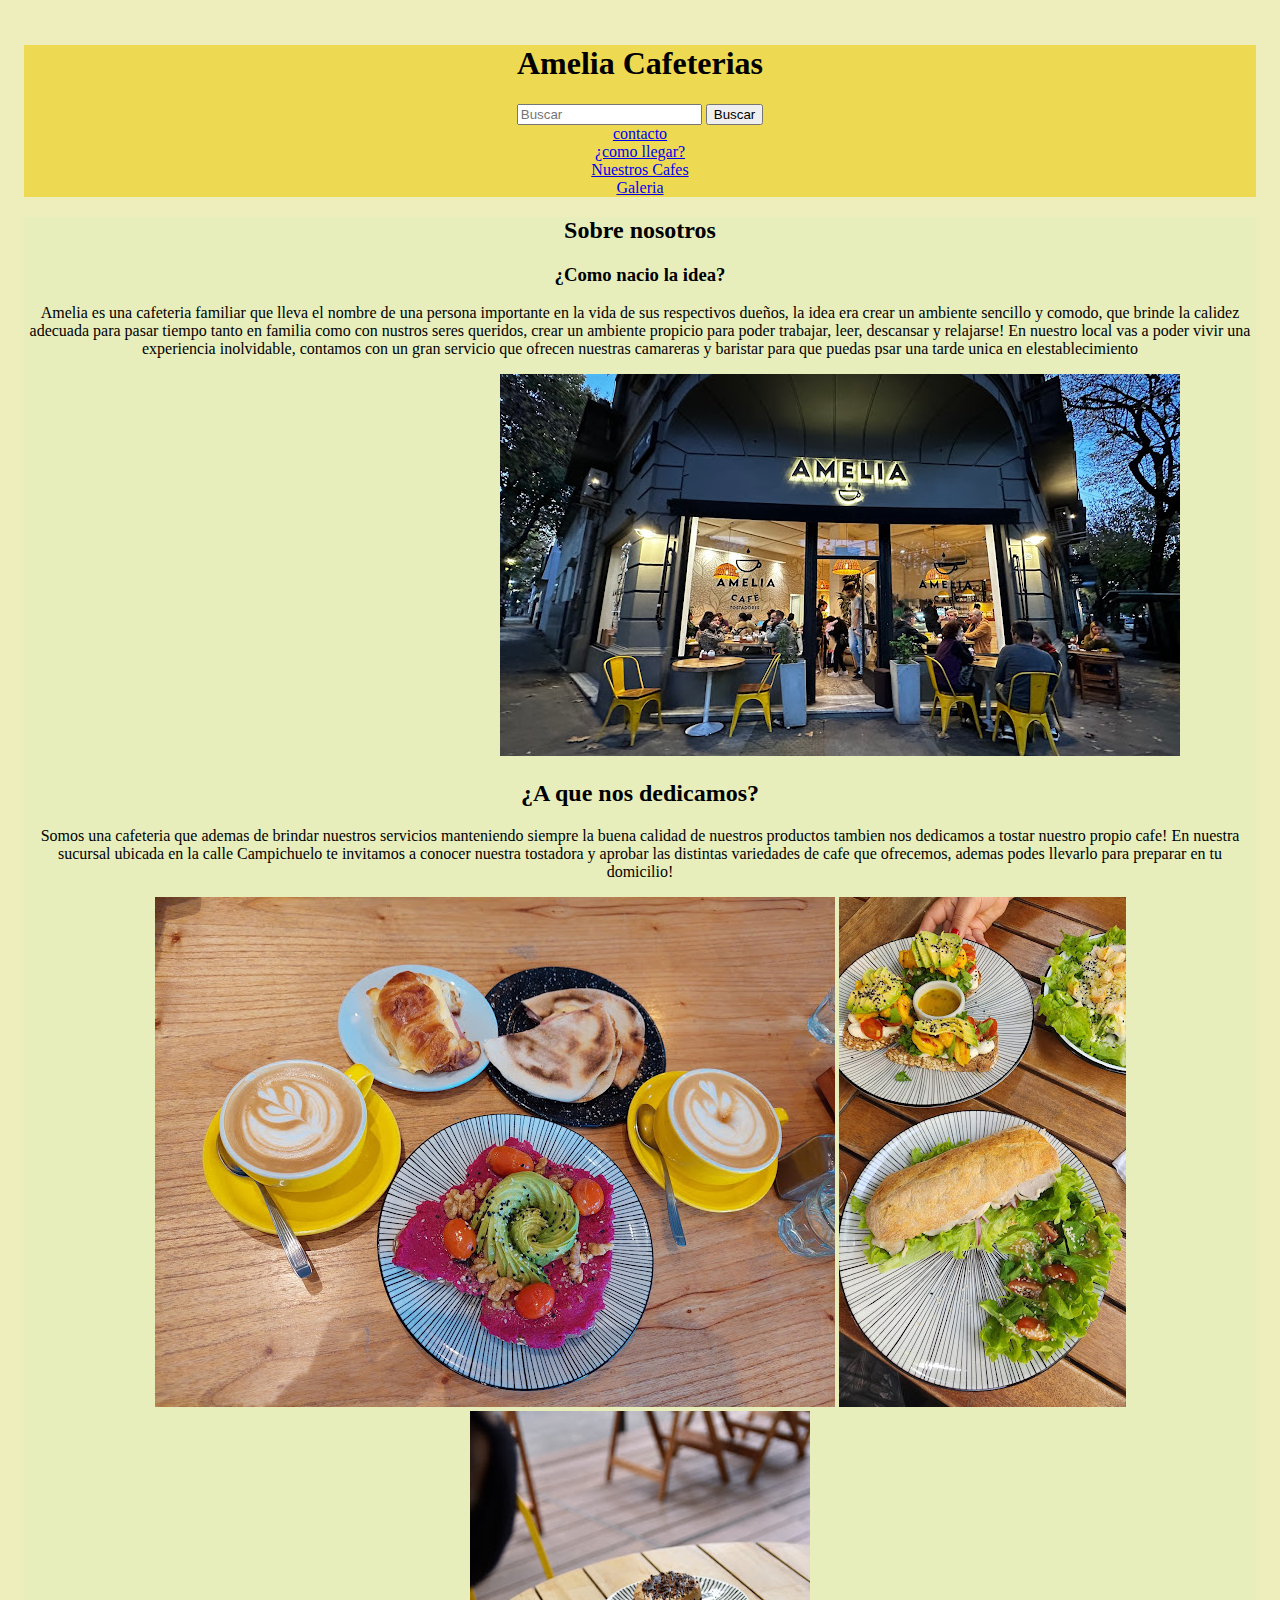
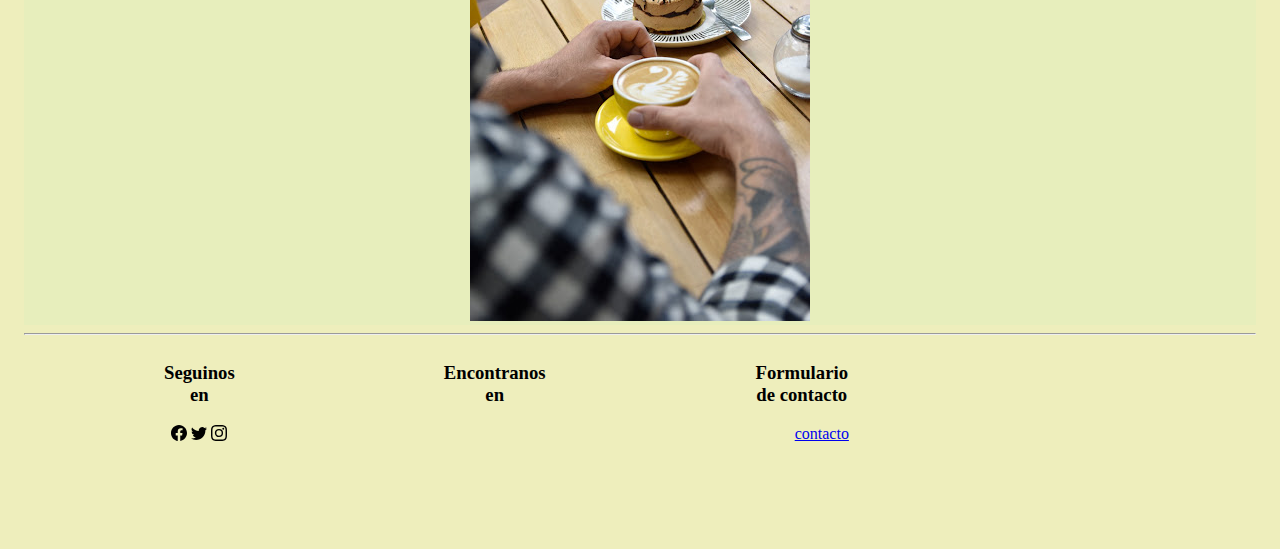
==== index.html @ 87323f8e "cambios css" ====
<!doctype html>
<html lang="en">
<head>
    <meta charset="utf-8">
    <meta name="viewport" content="width=device-width, initial-scale=1">
    <title>Bootstrap demo</title>
    <link href="https://cdn.jsdelivr.net/npm/bootstrap@5.3.2/dist/css/bootstrap.min.css" rel="stylesheet" integrity="sha384-T3c6CoIi6uLrA9TneNEoa7RxnatzjcDSCmG1MXxSR1GAsXEV/Dwwykc2MPK8M2HN" crossorigin="anonymous">
    <link rel="stylesheet" href="./css/sttyle.css">
</head>



<body class="galeriamovil"> 
    <header>
        <div class="d-flex justify-content-center">
        <h1 class="fst-italic" > Amelia Cafeterias </h1>
    </div> 
    <div class="d-flex justify-content-center">
        <input type="search" placeholder="Buscar">
        <input type="submit" value="Buscar">
    </div>

        <div class="container"> 
            <div class="row justify-content-center">
            
                <div class="col-md-3 col-sm-8">
                    <a class="btn btn-warning btn-sm" href="./pages/contacto.html" target="_blank"> contacto</a>
                </div>

                <div class="col-md-3 col-sm-8" >
                    <a class="btn btn-warning btn-sm"href="./pages/comollegar.html" target="_blank"> ¿como llegar?</a>
                </div>

                <div class="col-md-3 col-sm-8">
                    <a class="btn btn-warning btn-sm"href="./pages/nuestroscafes.html" target="_blank"> Nuestros Cafes</a>
                </div>

                <div class="col-md-3 col-sm-8" >
                    <a class="btn btn-warning btn-sm" href="./pages/galeria.html" target="_blank"> Galeria</a>
                </div>
            
        </div>
        </div>
    </header>




    <main>

        


        <section> 
            <div class="d-flex justify-content-star">
                <h2 class="fst-italic"> Sobre nosotros </h2>
            </div>

            <article> 
            

                <h3>¿Como nacio la idea?</h3>
                
                <p> Amelia es una cafeteria familiar que lleva el nombre de una persona importante en la vida de sus  respectivos dueños, la idea era crear un ambiente sencillo y comodo, que brinde la calidez adecuada para pasar tiempo tanto en familia como con nustros seres queridos, crear un ambiente propicio para poder trabajar, leer, descansar y relajarse!
                    En nuestro local vas a poder vivir una experiencia inolvidable, contamos con un gran servicio que ofrecen nuestras camareras y baristar para que puedas psar una tarde unica en elestablecimiento
                </p>

                <div class="fotoindex">
                <img src="./images/ameliavereda.jpg" alt="" >
            </div>


            </article>

            <article>
                <h2> ¿A que nos dedicamos?</h2>
                
                <p> Somos una cafeteria que ademas de brindar nuestros servicios manteniendo siempre la buena calidad de nuestros productos tambien nos dedicamos a tostar nuestro propio cafe!
                    En nuestra sucursal ubicada en la calle Campichuelo te invitamos a conocer nuestra tostadora y aprobar las distintas variedades de cafe que ofrecemos, ademas podes llevarlo para preparar en tu domicilio!

                </p>
            

                <img src="./images/aquenosdedicamos.jpg" alt="imagen de comida">
                <img src="./images/aquenosdedicamos2.jpg" alt="imagen de comidas">
                <img src="./images/cafe.JPG" alt="foto de cafe">

            </article>
            <div class="fondo"></div>


        </section>

    </main>

</body>



<hr>

<footer >
    <div class="d-flex justify-content">
    
    <div class="margin">
    <div class="footermodif" class="margin_auto" >
    <ul>
        <h3>Seguinos en</h3>
        <svg xmlns="http://www.w3.org/2000/svg" width="16" height="16" fill="currentColor" class="bi bi-facebook" viewBox="0 0 16 16">
            <path d="M16 8.049c0-4.446-3.582-8.05-8-8.05C3.58 0-.002 3.603-.002 8.05c0 4.017 2.926 7.347 6.75 7.951v-5.625h-2.03V8.05H6.75V6.275c0-2.017 1.195-3.131 3.022-3.131.876 0 1.791.157 1.791.157v1.98h-1.009c-.993 0-1.303.621-1.303 1.258v1.51h2.218l-.354 2.326H9.25V16c3.824-.604 6.75-3.934 6.75-7.951"/>
        </svg>
        
        <svg xmlns="http://www.w3.org/2000/svg" width="16" height="16" fill="currentColor" class="bi bi-twitter" viewBox="0 0 16 16">
            <path d="M5.026 15c6.038 0 9.341-5.003 9.341-9.334 0-.14 0-.282-.006-.422A6.685 6.685 0 0 0 16 3.542a6.658 6.658 0 0 1-1.889.518 3.301 3.301 0 0 0 1.447-1.817 6.533 6.533 0 0 1-2.087.793A3.286 3.286 0 0 0 7.875 6.03a9.325 9.325 0 0 1-6.767-3.429 3.289 3.289 0 0 0 1.018 4.382A3.323 3.323 0 0 1 .64 6.575v.045a3.288 3.288 0 0 0 2.632 3.218 3.203 3.203 0 0 1-.865.115 3.23 3.23 0 0 1-.614-.057 3.283 3.283 0 0 0 3.067 2.277A6.588 6.588 0 0 1 .78 13.58a6.32 6.32 0 0 1-.78-.045A9.344 9.344 0 0 0 5.026 15"/>
        </svg>
        <svg xmlns="http://www.w3.org/2000/svg" width="16" height="16" fill="currentColor" class="bi bi-instagram" viewBox="0 0 16 16">
            <path d="M8 0C5.829 0 5.556.01 4.703.048 3.85.088 3.269.222 2.76.42a3.917 3.917 0 0 0-1.417.923A3.927 3.927 0 0 0 .42 2.76C.222 3.268.087 3.85.048 4.7.01 5.555 0 5.827 0 8.001c0 2.172.01 2.444.048 3.297.04.852.174 1.433.372 1.942.205.526.478.972.923 1.417.444.445.89.719 1.416.923.51.198 1.09.333 1.942.372C5.555 15.99 5.827 16 8 16s2.444-.01 3.298-.048c.851-.04 1.434-.174 1.943-.372a3.916 3.916 0 0 0 1.416-.923c.445-.445.718-.891.923-1.417.197-.509.332-1.09.372-1.942C15.99 10.445 16 10.173 16 8s-.01-2.445-.048-3.299c-.04-.851-.175-1.433-.372-1.941a3.926 3.926 0 0 0-.923-1.417A3.911 3.911 0 0 0 13.24.42c-.51-.198-1.092-.333-1.943-.372C10.443.01 10.172 0 7.998 0h.003zm-.717 1.442h.718c2.136 0 2.389.007 3.232.046.78.035 1.204.166 1.486.275.373.145.64.319.92.599.28.28.453.546.598.92.11.281.24.705.275 1.485.039.843.047 1.096.047 3.231s-.008 2.389-.047 3.232c-.035.78-.166 1.203-.275 1.485a2.47 2.47 0 0 1-.599.919c-.28.28-.546.453-.92.598-.28.11-.704.24-1.485.276-.843.038-1.096.047-3.232.047s-2.39-.009-3.233-.047c-.78-.036-1.203-.166-1.485-.276a2.478 2.478 0 0 1-.92-.598 2.48 2.48 0 0 1-.6-.92c-.109-.281-.24-.705-.275-1.485-.038-.843-.046-1.096-.046-3.233 0-2.136.008-2.388.046-3.231.036-.78.166-1.204.276-1.486.145-.373.319-.64.599-.92.28-.28.546-.453.92-.598.282-.11.705-.24 1.485-.276.738-.034 1.024-.044 2.515-.045v.002zm4.988 1.328a.96.96 0 1 0 0 1.92.96.96 0 0 0 0-1.92zm-4.27 1.122a4.109 4.109 0 1 0 0 8.217 4.109 4.109 0 0 0 0-8.217zm0 1.441a2.667 2.667 0 1 1 0 5.334 2.667 2.667 0 0 1 0-5.334"/>
        </svg>
    </ul>
</div>

<div class="footermodif" class="margin_auto">
    <h3> Encontranos en</h3>
    <iframe src="https://www.google.com/maps/embed?pb=!1m16!1m12!1m3!1d6567.41788604435!2d-58.44541735572921!3d-34.61152074180569!2m3!1f0!2f0!3f0!3m2!1i1024!2i768!4f13.1!2m1!1samelia%20cafeteria%20caballito!5e0!3m2!1ses-419!2sar!4v1700783520080!5m2!1ses-419!2sar" width="600" height="450" style="border:0;" allowfullscreen="" loading="lazy" referrerpolicy="no-referrer-when-downgrade" frameborder="0"  class="mapa"></iframe>

</div>

<div class="footermodif" class="margin_auto">
    <h3>Formulario de contacto</h3>
    <ul>
        <li>
            <a href="./pages/contacto.html" target="_blank"> contacto</a>
        </li>
    </ul>
    
</div>

</div>



</footer>



</html>
---- css/sttyle.css ----
/* no utilice reseteo por que no me gusto el resultado que daba. */

body{
    background-color: rgb(238, 238, 188);
}

section{
    background-color: rgb(231, 238, 188);
}

/* CCS DE SECCION NUESTROS CAFES */
.imagencafe{
    background-color: rgb(231, 238, 188);
    height: 500px;

    background-image: url(../images/cafecolombia.jpeg);
    background-size:contain;
    background-repeat: no-repeat;
}

.cafeperu {
    background-color: rgb(231, 238, 188);
    height: 500px;

    background-image: url(../images/cafe\ peru.jpeg);
    background-size:contain;
    background-repeat: no-repeat;
}

.cafebrasil {
    background-color: rgb(231, 238, 188);
    height: 500px;

    background-image: url(../images/cafe\ brasil.jpeg);
    background-size:contain;
    background-repeat: no-repeat;
}

/*  CSS DE INDEX */
.caja{
width:600px ;
overflow: auto;
}

.titulo {
    padding-left: 550px;
    
}

.fotoindex{
    padding-left: 400px;
}

/*  CSS FOOTER */
.mapa{
    height: 120px;
    width: 120px;
    background-size: contain;
}

.footermodif {
    display:inline-block;
    margin-left: 100px;
    margin-right: 100px;
}

.margin_auto { 
    margin:auto;
}

.margin{
    display: flex;
    height: 100px;
    width: 200px
}

ul.ulnab {
    list-style-type: none;
    margin: 0;
    padding: 0;
}

.linab {
    display: inline;
    margin-left: 10px;
    margin-right: 10px;
}

.navar{
    text-align: center;
}

ul{
    list-style: none;
}


/* probamos tarjetas de nuestros cafes */

.tarjetas {
    border: 3px solid black;
    width: 350px;
    height:490px
    border-radius 20px;
}

.cuerpotarjeta{
    color: white;
    background-color: black;
    padding: 15px;
    display: flex;
    flex-direction: column;
    align-items: center;
}

.carrousel-tarjetas{
    display: flex;
    justify-content: space-between;
}

header nav  ul{
    display: flex;
    gap: 20px;
}

body header{
    background-color: rgba(238, 209, 45, 0.747);
;}

.aline {
    display: flex;
    justify-content: space-between;
    align-items: center;
}

.portadanuestros{
    background-image: url(../images/granoscafe.jpg);

}

/* DISPOSITIVO MOVIL */
img{
    max-width: 100%;
}

.galeriamovil{
    text-align: center;
    padding: 16px;

}

@media (min-width:768px){}

.galeriamovil2{
    display: grid;
    grid-template-columns: (50% 50%);
    grid-template-rows:(1fr 1fr)
    
}
.galeriamovil2 img{
    height: 100%;
    width: 100%;
}

@media(min-width: 1200px){}
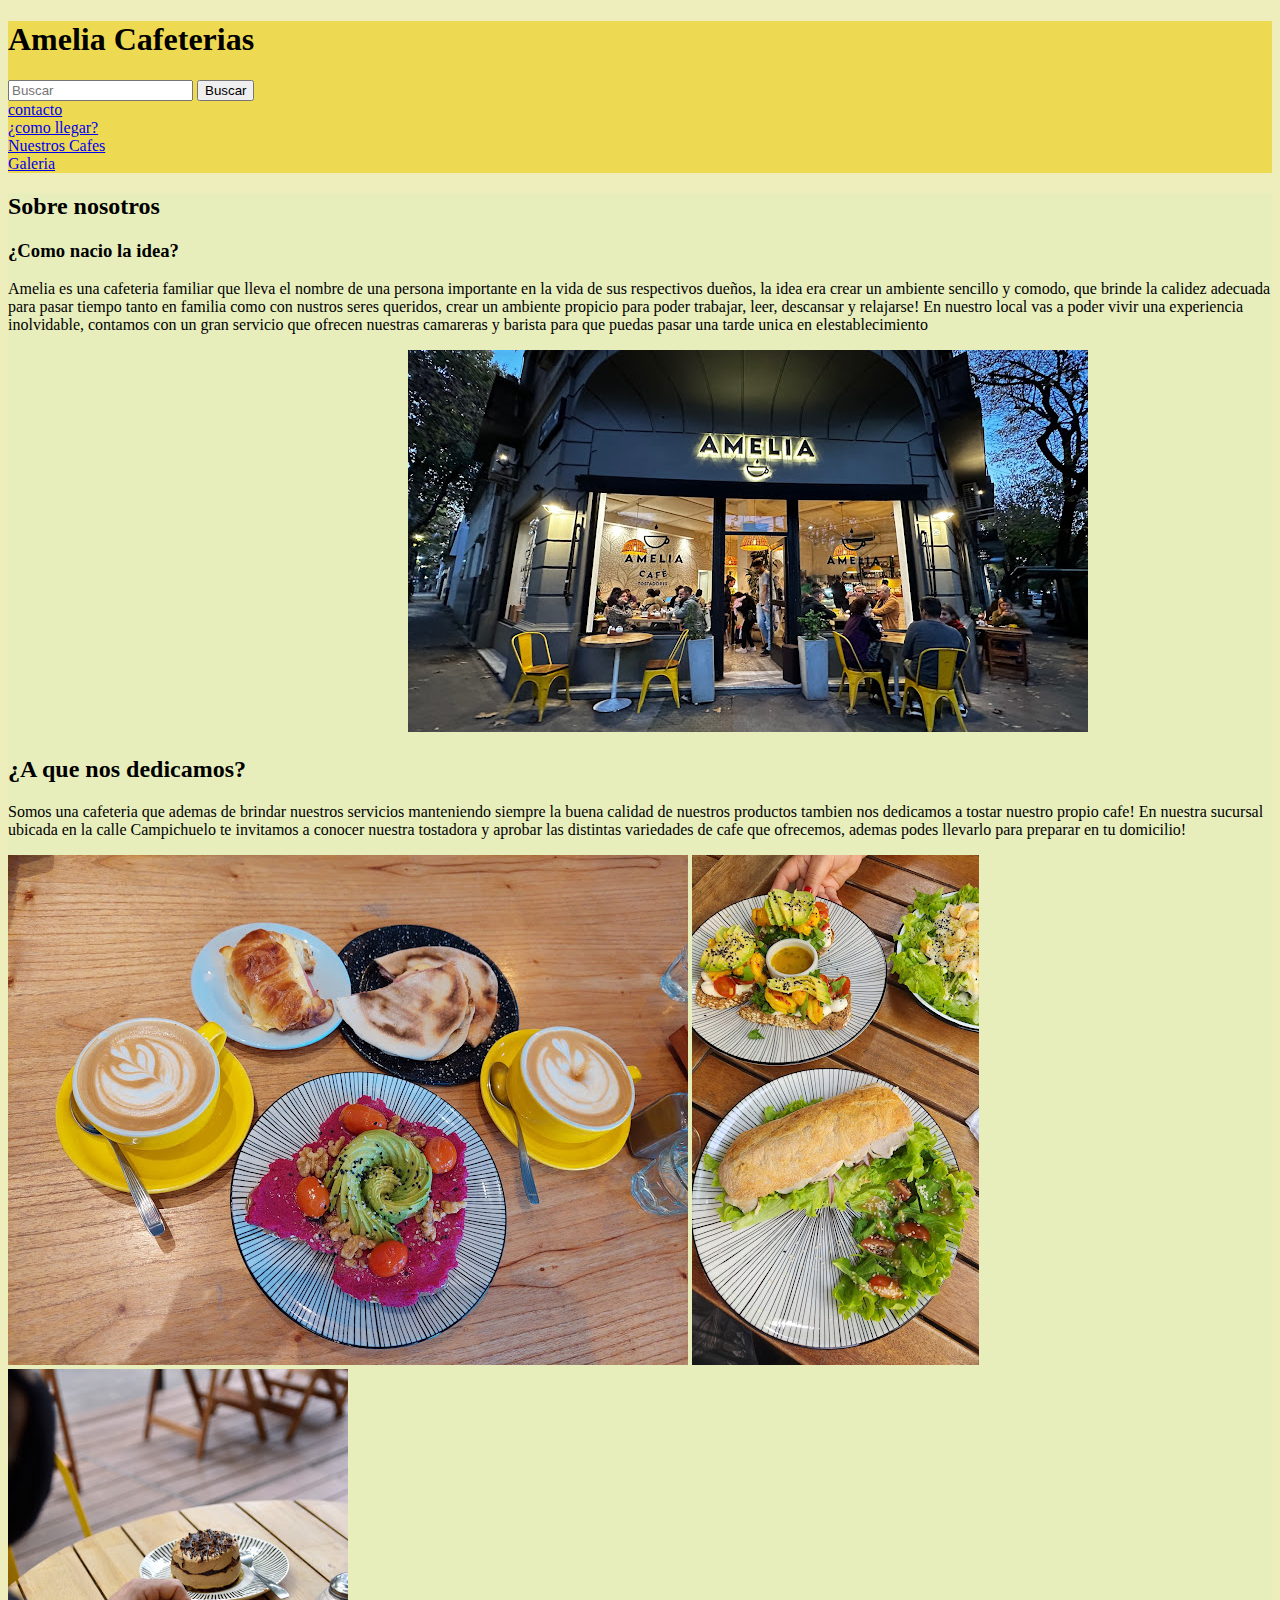
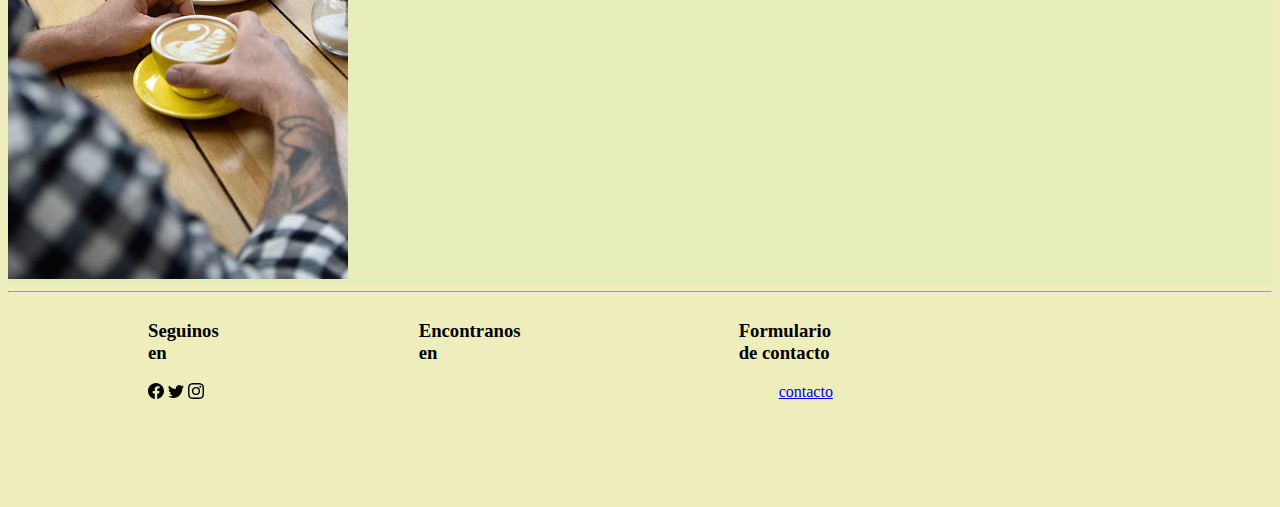
==== commit f6450591: "modificaciones indez y cc" ====
--- a/index.html
+++ b/index.html
@@ -3,14 +3,15 @@
 <head>
     <meta charset="utf-8">
     <meta name="viewport" content="width=device-width, initial-scale=1">
-    <title>Bootstrap demo</title>
+    <title>inicio</title>
     <link href="https://cdn.jsdelivr.net/npm/bootstrap@5.3.2/dist/css/bootstrap.min.css" rel="stylesheet" integrity="sha384-T3c6CoIi6uLrA9TneNEoa7RxnatzjcDSCmG1MXxSR1GAsXEV/Dwwykc2MPK8M2HN" crossorigin="anonymous">
     <link rel="stylesheet" href="./css/sttyle.css">
 </head>
 
 
 
-<body class="galeriamovil"> 
+<body class="galeriamovil" class="dispositivomobile"
+> 
     <header>
         <div class="d-flex justify-content-center">
         <h1 class="fst-italic" > Amelia Cafeterias </h1>
@@ -46,27 +47,25 @@
 
 
 
-    <main>
+    <main class="galeriamobile" >
 
         
 
 
-        <section> 
-            <div class="d-flex justify-content-star">
+        <section class="galeriamovil"> 
+            <div class="d-flex justify-content-star text-center text-md-start" >
                 <h2 class="fst-italic"> Sobre nosotros </h2>
             </div>
 
             <article> 
-            
-
                 <h3>¿Como nacio la idea?</h3>
                 
                 <p> Amelia es una cafeteria familiar que lleva el nombre de una persona importante en la vida de sus  respectivos dueños, la idea era crear un ambiente sencillo y comodo, que brinde la calidez adecuada para pasar tiempo tanto en familia como con nustros seres queridos, crear un ambiente propicio para poder trabajar, leer, descansar y relajarse!
-                    En nuestro local vas a poder vivir una experiencia inolvidable, contamos con un gran servicio que ofrecen nuestras camareras y baristar para que puedas psar una tarde unica en elestablecimiento
+                    En nuestro local vas a poder vivir una experiencia inolvidable, contamos con un gran servicio que ofrecen nuestras camareras y barista para que puedas pasar una tarde unica en elestablecimiento
                 </p>
 
                 <div class="fotoindex">
-                <img src="./images/ameliavereda.jpg" alt="" >
+                <img src="./images/ameliavereda.jpg" alt="fotoveredacafeteria" >
             </div>
 
 
@@ -99,7 +98,7 @@
 
 <hr>
 
-<footer >
+<footer>
     <div class="d-flex justify-content">
     
     <div class="margin">
--- a/css/sttyle.css
+++ b/css/sttyle.css
@@ -1,5 +1,9 @@
 
 /* no utilice reseteo por que no me gusto el resultado que daba. */
+
+body header{
+    background-color: rgba(238, 209, 45, 0.747);
+;} 
 
 body{
     background-color: rgb(238, 238, 188);
@@ -11,27 +15,24 @@
 
 /* CCS DE SECCION NUESTROS CAFES */
 .imagencafe{
-    background-color: rgb(231, 238, 188);
+    background-color: rgb(3, 3, 3);;
     height: 500px;
-
     background-image: url(../images/cafecolombia.jpeg);
     background-size:contain;
     background-repeat: no-repeat;
 }
 
 .cafeperu {
-    background-color: rgb(231, 238, 188);
+    background-color: rgb(3, 3, 3);
     height: 500px;
-
     background-image: url(../images/cafe\ peru.jpeg);
     background-size:contain;
     background-repeat: no-repeat;
 }
 
 .cafebrasil {
-    background-color: rgb(231, 238, 188);
+    background-color: rgb(3, 3, 3);;
     height: 500px;
-
     background-image: url(../images/cafe\ brasil.jpeg);
     background-size:contain;
     background-repeat: no-repeat;
@@ -40,6 +41,7 @@
 /*  CSS DE INDEX */
 .caja{
 width:600px ;
+height: 100%;
 overflow: auto;
 }
 
@@ -50,6 +52,8 @@
 
 .fotoindex{
     padding-left: 400px;
+    margin-left: auto;
+    margin-bottom: auto;
 }
 
 /*  CSS FOOTER */
@@ -124,14 +128,10 @@
     gap: 20px;
 }
 
-body header{
-    background-color: rgba(238, 209, 45, 0.747);
-;}
-
 .aline {
     display: flex;
-    justify-content: space-between;
-    align-items: center;
+    flex-direction: column;
+    
 }
 
 .portadanuestros{
@@ -140,27 +140,14 @@
 }
 
 /* DISPOSITIVO MOVIL */
-img{
-    max-width: 100%;
-}
-
-.galeriamovil{
-    text-align: center;
-    padding: 16px;
-
-}
-
-@media (min-width:768px){}
-
-.galeriamovil2{
-    display: grid;
-    grid-template-columns: (50% 50%);
-    grid-template-rows:(1fr 1fr)
-    
-}
-.galeriamovil2 img{
-    height: 100%;
-    width: 100%;
-}
-
-@media(min-width: 1200px){}
+@media (min-width:378px) and (max-width: 992px){
+    .dispositivomobile{
+        height: initial;
+        text-align: center;
+        padding: 1rem;
+        display: flex;
+        flex-direction: column;
+        gap: 1rem
+        ;
+    }
+    